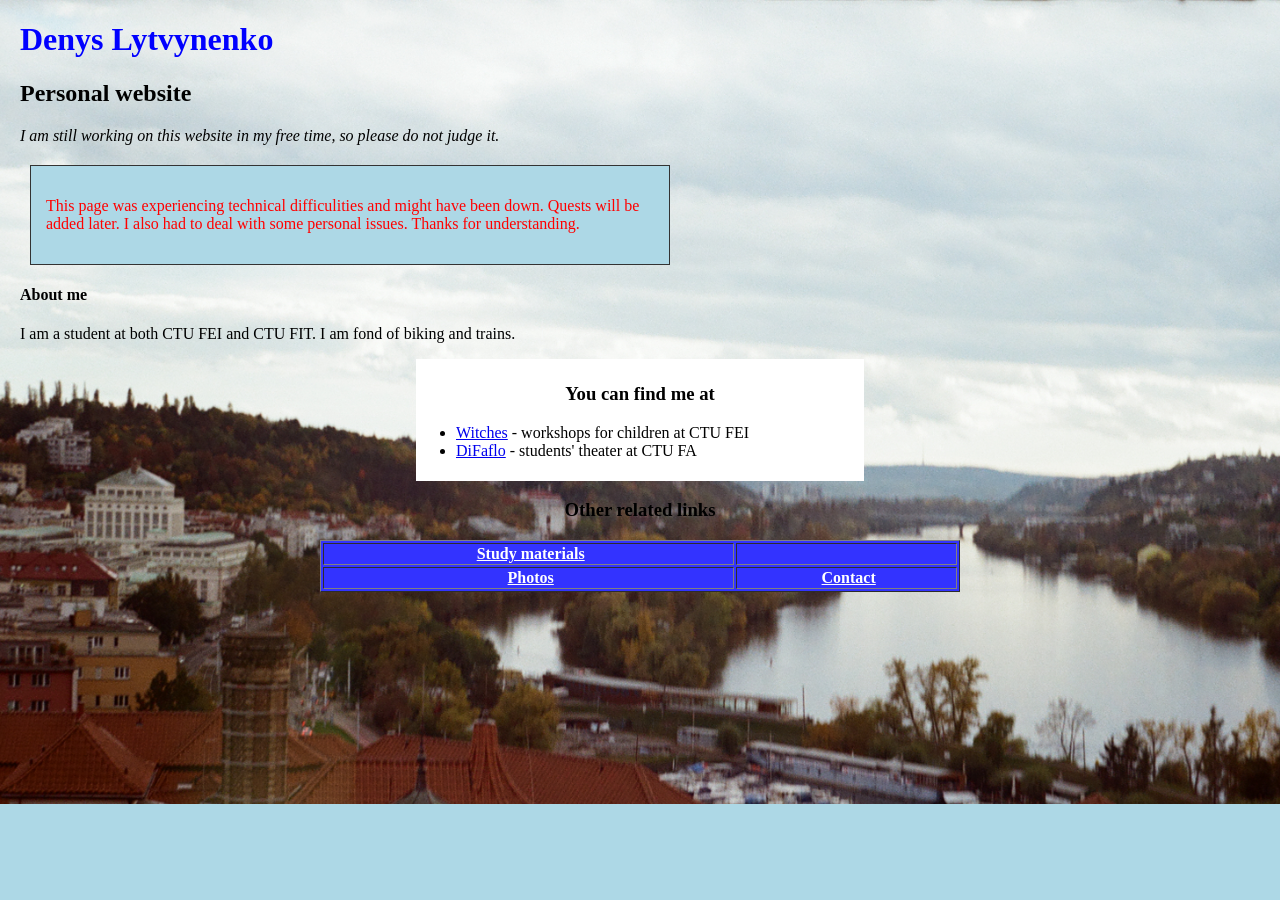
==== index.html @ d9696e66 "Initial commit" ====
<!DOCTYPE html>
 <html lang="en">
 <head>
  <link rel="stylesheet" href="styles.css">
  <meta charset="UTF-8" name="viewport" content="width=device-width, initial-scale=1.0">
  <title>Denys Lytvynenko - personal page</title>
  <meta name="description" content="Here you can find information about me and my projects.">
  <meta name="viewport" content="width=device-width, initial-scale=1.0">
  <script data-goatcounter="https://danboss.goatcounter.com/count"
        async src="//gc.zgo.at/count.js"></script>
</head>
<body>
<main>
<h1 class="text">Denys Lytvynenko</h1>
<h2 class="text">Personal website</h2>
<i class="text">I am still working on this website in my free time, so please do not judge it.</i>
<div class="box">
  <p class="technical">This page was experiencing technical difficulities and might have been down. Quests will be added later. I also had to deal with some personal issues. Thanks for understanding.</p>
  </div>
<h4 class="text">About me</h4>
<p class="text">I am a student at both CTU FEI and CTU FIT. I am fond of biking and trains.</p>

<center>

<div class="links">
<h3>You can find me at</h3>

	<ul style="text-align: left;">
		<li><a href="https://witches.fel.cvut.cz/" title="Witches"  data-goatcounter-click="Witches">Witches</a> - workshops for children at CTU FEI</li>
		<li><a href="https://www.instagram.com/difadlo_/" title="DiFadlo"  data-goatcounter-click="DiFadlo">DiFaflo</a> - students' theater at CTU FA</li>
	</ul>
	
</div>	
</center>

<center>
<h3>Other related links</h3>
</center>

<center>
<table border="" cols="4" width="90%" height="16%" bgcolor="#3333FF">
<tbody><tr>
<td>
<center>&nbsp;<a class="inside_table" href="vyuka.html" title="Study materials">Study materials</a></center>
</td>

<td>
<center></center>
</td>

</tr>

<tr>
<td>
<center>&nbsp;<a class="inside_table" href="photos.html" title="Photos">Photos</a></center>
</td>

<td>
<center>&nbsp;<a class="inside_table" href="contact.html" title="Contact">Contact</a></center>
</td>

</tr>
</table>
</center>
</main>
<footer class="site-footer">
  <p></p>
</footer>
</body>
</html>
---- styles.css ----
* {
  box-sizing: border-box;
  /* outline: 1px solid red; */
}
html, body {
  margin: 0;
  display: flex;
  flex-direction: column;
  min-height: 100vh;
  min-height: 100dvh;
}

main {
	flex: 1 0 auto;
}

body {
  min-height: 100vh;
  background-image: url('images/Prague2.jpeg');
  background-size: cover;
  background-position: center;
  background-repeat: no-repeat;
}

.text{
	padding: 0px 20px;
}

.links{
	background-color:white;
	width: 35%;
	padding: 5px 0;
}

table {
	width: 50%;
}

h1 {
  color: blue;
}
p {
  color: black;
}
section::after {
  content: "";
  display: table;
  clear: both;
}

.inside_table {
	color: white;
  	font-weight: bold;
}

.site-footer {
  width: 100%;
  background-color: lightblue;
  background-size: cover;
  background-position: center;
  padding: 40px 20px;
  color: white;
  text-align: left;
  bottom: 0;
  left: 0;
  margin-top: auto;
  flex-shrink: 0;
  margin-top: auto;
}

@media (max-width: 600px) {
  .links {
    width: 90%;
  }
  table {
    width: 100%;
    table-layout: fixed;
  }
  .text {
    padding: 0 10px;
  }
  .site-footer {
    padding: 20px 10px;
  }
}

.box {
            width: 50%;
            padding: 15px;
            background-color: lightblue;
            border: 1px solid #333;
            margin: 20px 0 20px 30px;
    	    box-sizing: border-box;
    	    
        }
        
.technical {
	color: red;
}
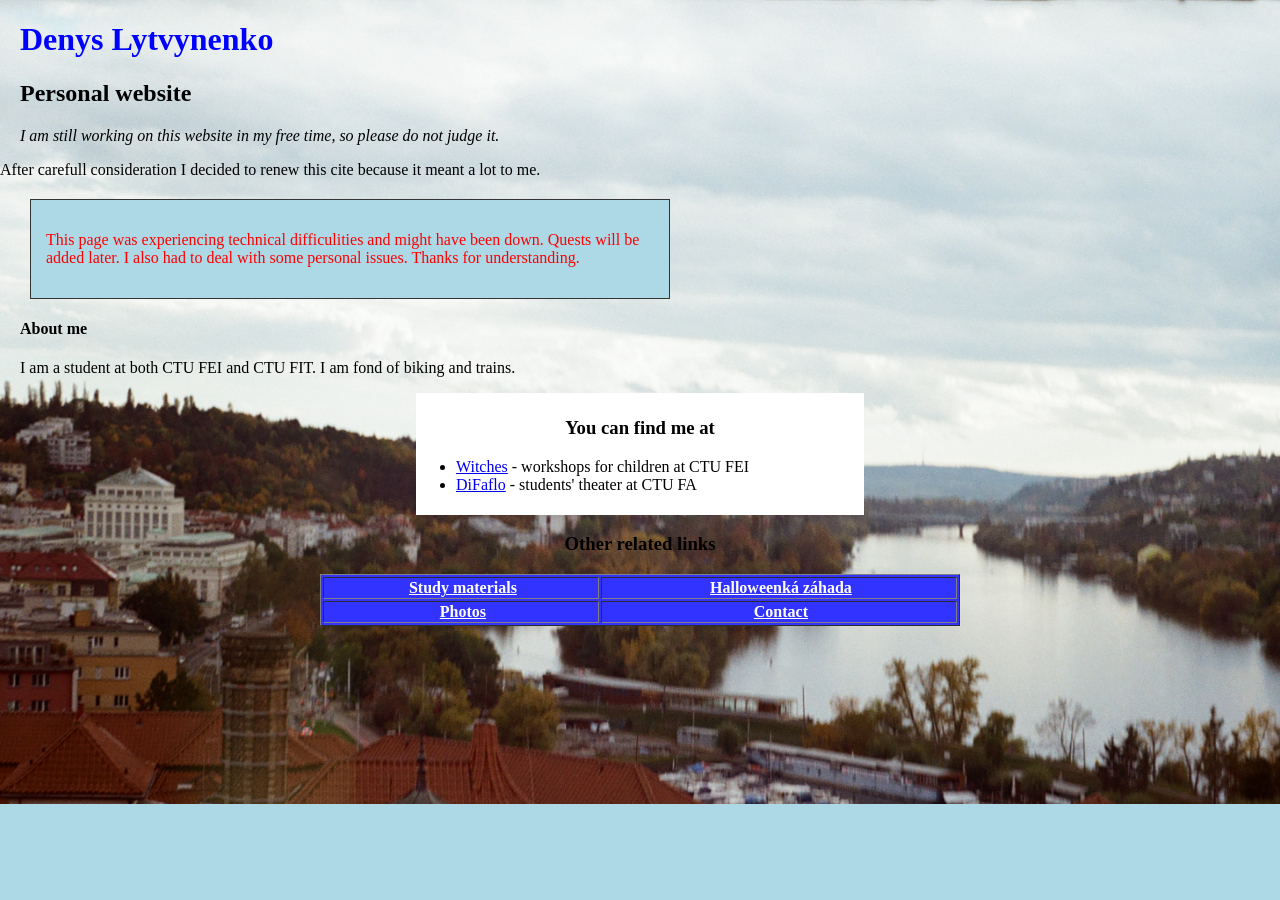
==== commit 1766703a: "Added final message" ====
--- a/index.html
+++ b/index.html
@@ -13,7 +13,8 @@
 <main>
 <h1 class="text">Denys Lytvynenko</h1>
 <h2 class="text">Personal website</h2>
-<i class="text">I am still working on this website in my free time, so please do not judge it.</i>
+<p><i class="text">I am still working on this website in my free time, so please do not judge it.</i><p>
+<p>After carefull consideration I decided to renew this cite because it meant a lot to me.</p>
 <div class="box">
   <p class="technical">This page was experiencing technical difficulities and might have been down. Quests will be added later. I also had to deal with some personal issues. Thanks for understanding.</p>
   </div>
@@ -45,7 +46,7 @@
 </td>
 
 <td>
-<center></center>
+<center>&nbsp;<a class="inside_table" href="final.html" title="Halloweenká záhada">Halloweenká záhada</a></center>
 </td>
 
 </tr>
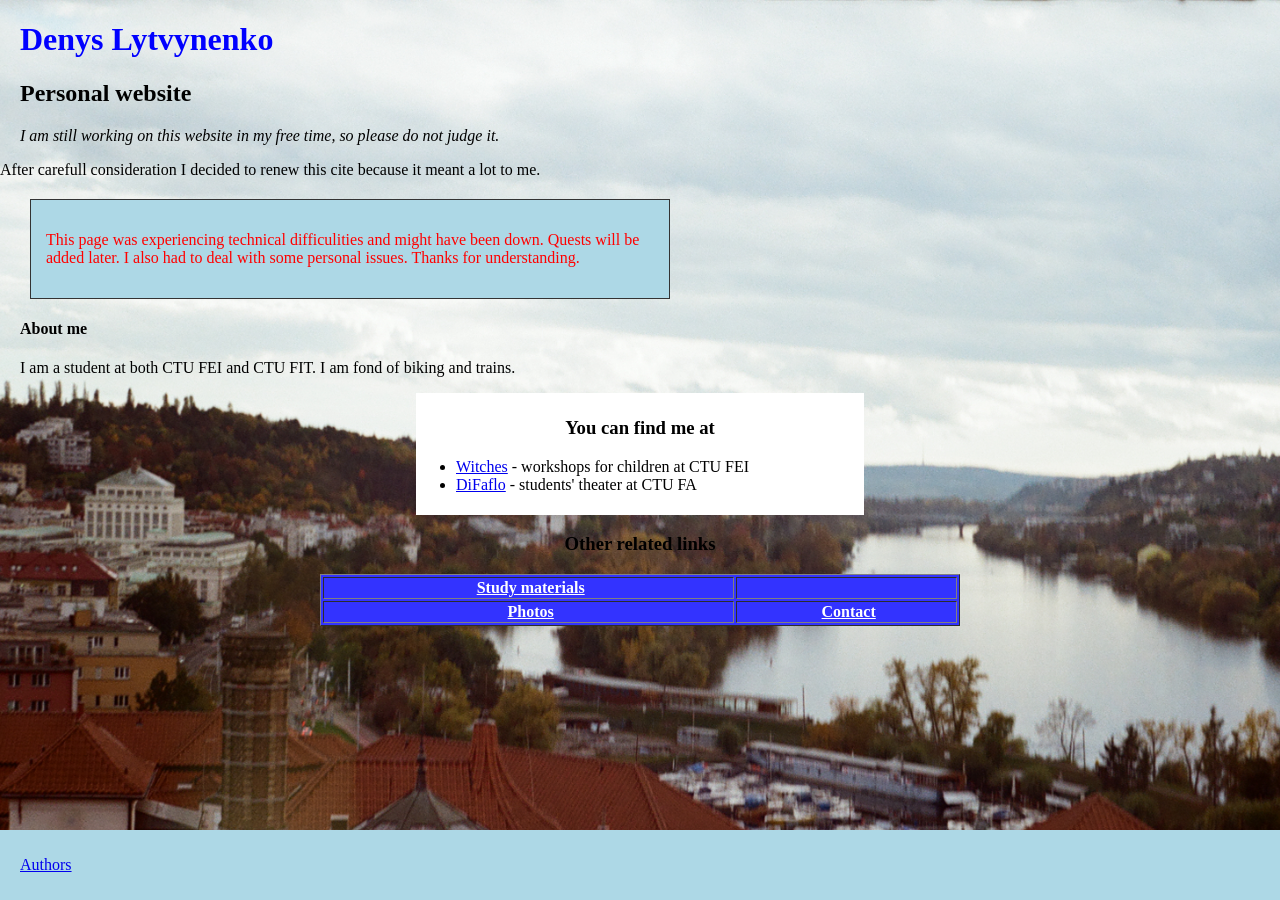
==== commit 390566b2: "Adelka: added first time of Mr. Panda" ====
--- a/index.html
+++ b/index.html
@@ -46,7 +46,7 @@
 </td>
 
 <td>
-<center>&nbsp;<a class="inside_table" href="final.html" title="Halloweenká záhada">Halloweenká záhada</a></center>
+<center>&nbsp;<a class="inside_table-not-to-be-seen" href="final.html" title="Halloweenká záhada">Halloweenká záhada</a></center>
 </td>
 
 </tr>
@@ -65,7 +65,7 @@
 </center>
 </main>
 <footer class="site-footer">
-  <p></p>
+  <p><a href="authors.html" title="Authors">Authors</a></p>
 </footer>
 </body>
 </html> 
--- a/styles.css
+++ b/styles.css
@@ -53,12 +53,24 @@
   	font-weight: bold;
 }
 
+.inside_table-not-to-be-seen {
+	display: none;
+}
+
+@media (min-width: 800px) and (max-width: 840px) {
+  .inside_table-not-to-be-seen {
+    display: inline;
+    color: white;
+    font-weight: bold;
+  }
+}
+
 .site-footer {
   width: 100%;
   background-color: lightblue;
   background-size: cover;
   background-position: center;
-  padding: 40px 20px;
+  padding: 10px 20px;
   color: white;
   text-align: left;
   bottom: 0;
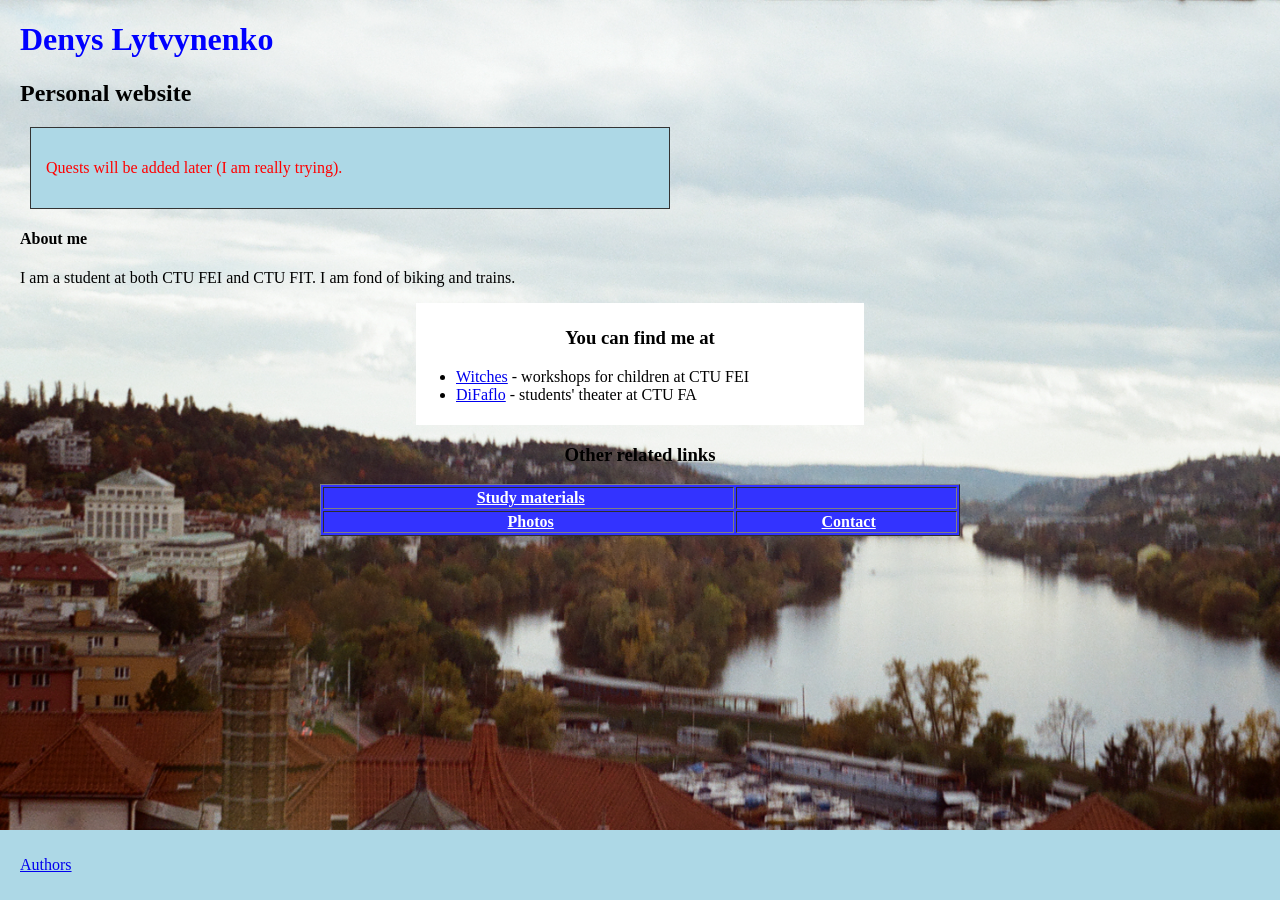
==== commit b1ac6752: "Website and quests changes" ====
--- a/index.html
+++ b/index.html
@@ -13,10 +13,8 @@
 <main>
 <h1 class="text">Denys Lytvynenko</h1>
 <h2 class="text">Personal website</h2>
-<p><i class="text">I am still working on this website in my free time, so please do not judge it.</i><p>
-<p>After carefull consideration I decided to renew this cite because it meant a lot to me.</p>
 <div class="box">
-  <p class="technical">This page was experiencing technical difficulities and might have been down. Quests will be added later. I also had to deal with some personal issues. Thanks for understanding.</p>
+  <p class="technical">Quests will be added later (I am really trying).</p>
   </div>
 <h4 class="text">About me</h4>
 <p class="text">I am a student at both CTU FEI and CTU FIT. I am fond of biking and trains.</p>
--- a/styles.css
+++ b/styles.css
@@ -1,21 +1,25 @@
 * {
   box-sizing: border-box;
   /* outline: 1px solid red; */
-}
-html, body {
-  margin: 0;
-  display: flex;
-  flex-direction: column;
-  min-height: 100vh;
-  min-height: 100dvh;
 }
 
 main {
 	flex: 1 0 auto;
 }
 
+html {
+  margin: 0;
+  height: 100%;
+}
+
 body {
+  margin: 0;
+  display: flex;
+  flex-direction: column;
+  min-height: 100%;            /* fallback for old WebViews */
   min-height: 100vh;
+  min-height: -webkit-fill-available;
+  min-height: 100dvh;          /* must be LAST so it wins where supported */
   background-image: url('images/Prague2.jpeg');
   background-size: cover;
   background-position: center;
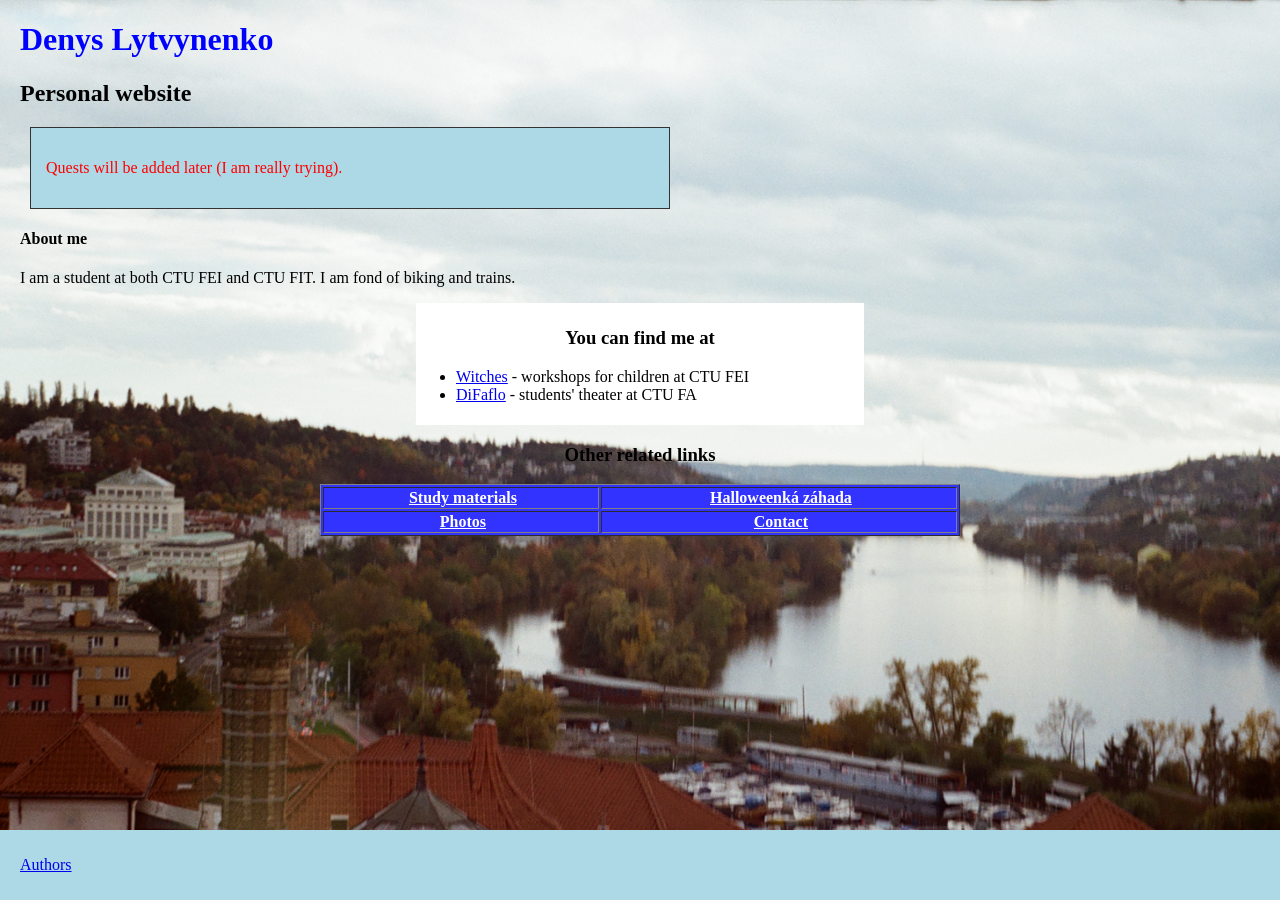
==== commit 9c5889d3: "Adelka: added Halloween special back" ====
--- a/index.html
+++ b/index.html
@@ -44,7 +44,7 @@
 </td>
 
 <td>
-<center>&nbsp;<a class="inside_table-not-to-be-seen" href="final.html" title="Halloweenká záhada">Halloweenká záhada</a></center>
+<center>&nbsp;<a class="inside_table" href="final.html" title="Halloweenká záhada">Halloweenká záhada</a></center>
 </td>
 
 </tr>
--- a/styles.css
+++ b/styles.css
@@ -57,18 +57,6 @@
   	font-weight: bold;
 }
 
-.inside_table-not-to-be-seen {
-	display: none;
-}
-
-@media (min-width: 800px) and (max-width: 840px) {
-  .inside_table-not-to-be-seen {
-    display: inline;
-    color: white;
-    font-weight: bold;
-  }
-}
-
 .site-footer {
   width: 100%;
   background-color: lightblue;
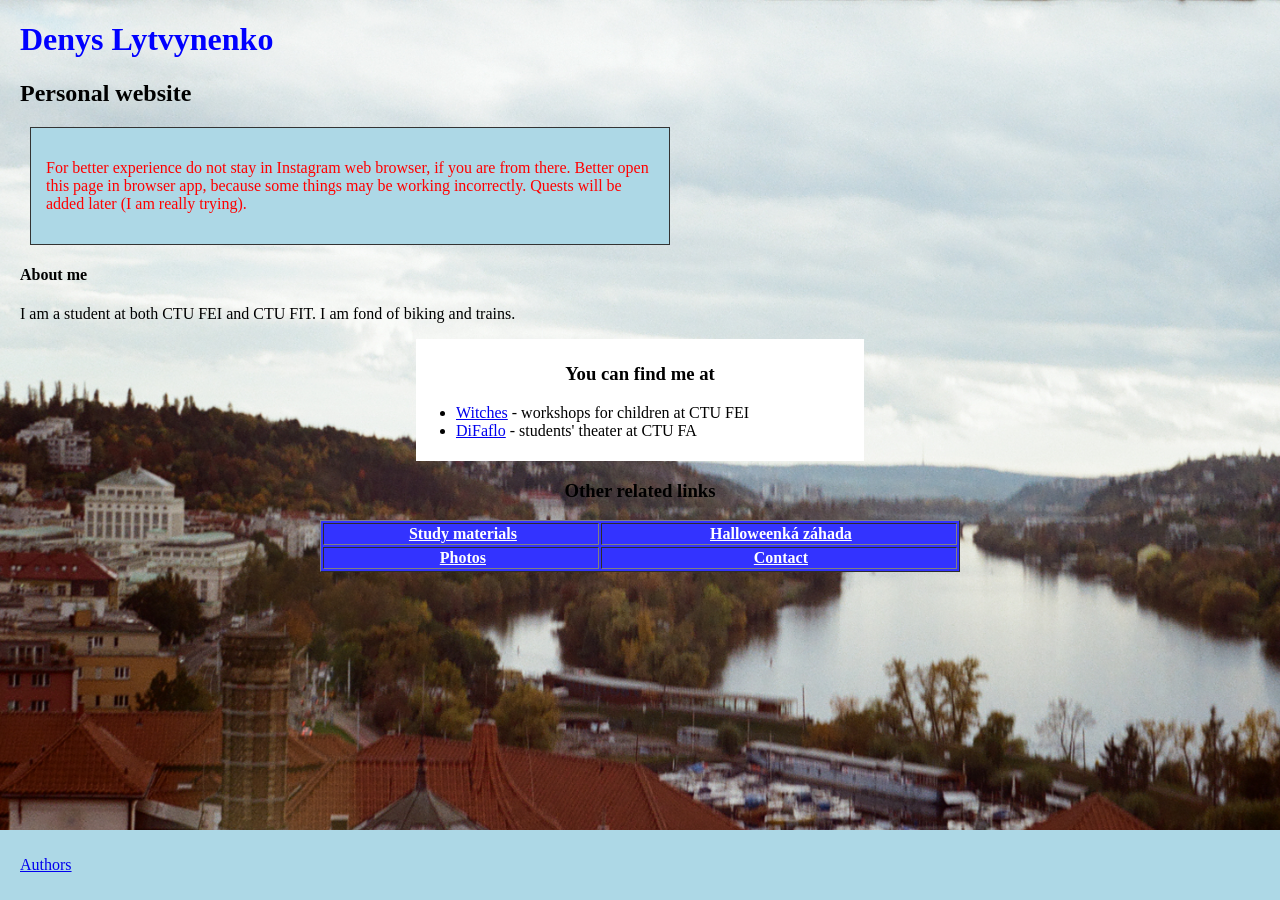
==== commit 2fc4bf01: "Adekka: really small adjustments to style" ====
--- a/index.html
+++ b/index.html
@@ -14,7 +14,7 @@
 <h1 class="text">Denys Lytvynenko</h1>
 <h2 class="text">Personal website</h2>
 <div class="box">
-  <p class="technical">Quests will be added later (I am really trying).</p>
+  <p class="technical">For better experience do not stay in Instagram web browser, if you are from there. Better open this page in browser app, because some things may be working incorrectly. Quests will be added later (I am really trying).</p>
   </div>
 <h4 class="text">About me</h4>
 <p class="text">I am a student at both CTU FEI and CTU FIT. I am fond of biking and trains.</p>
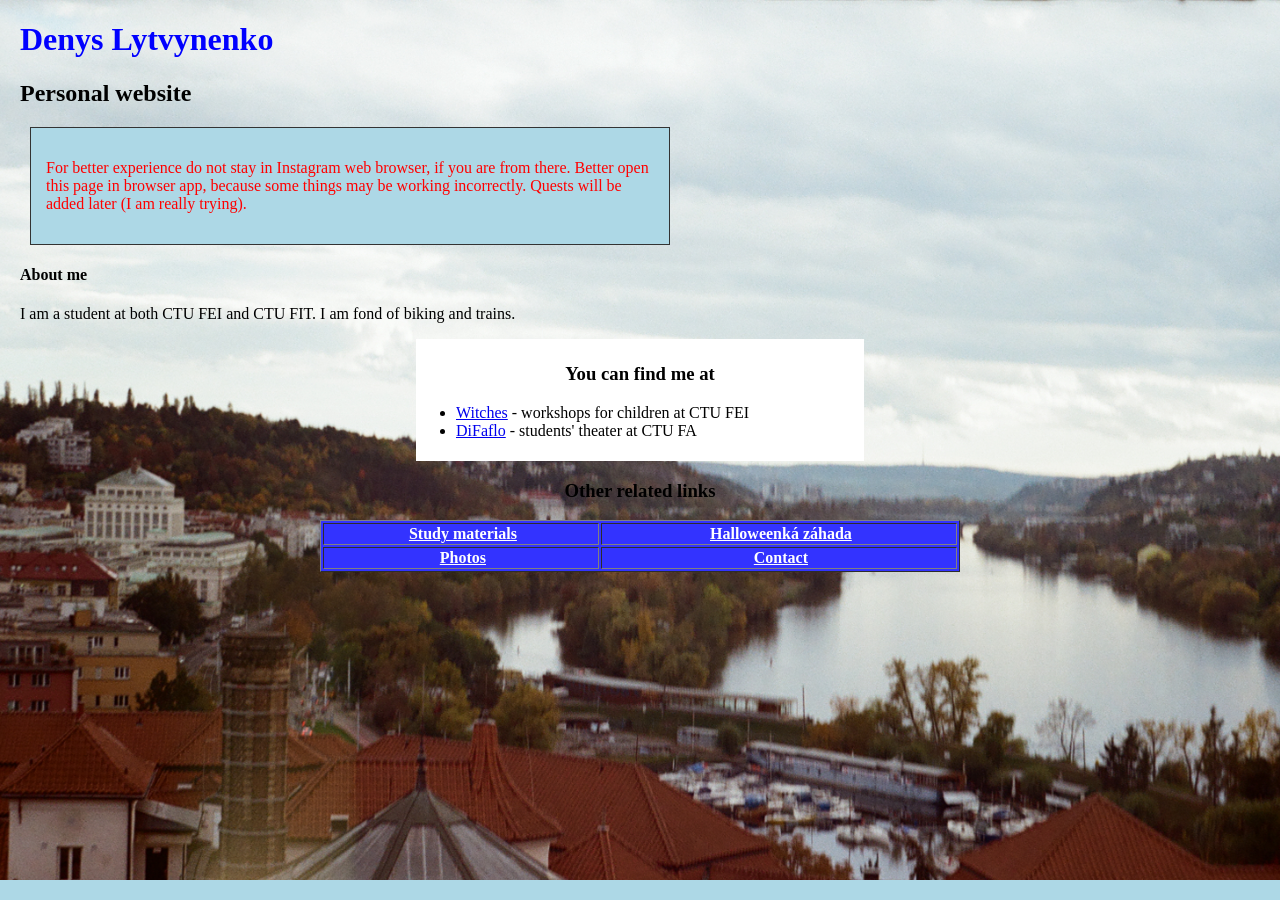
==== commit 94248e7b: "Adelka: added new widgets to authors" ====
--- a/index.html
+++ b/index.html
@@ -7,7 +7,8 @@
   <meta name="description" content="Here you can find information about me and my projects.">
   <meta name="viewport" content="width=device-width, initial-scale=1.0">
   <script data-goatcounter="https://danboss.goatcounter.com/count"
-        async src="//gc.zgo.at/count.js"></script>
+        async src="//gc.zgo.at/count.js">
+</script>
 </head>
 <body>
 <main>
@@ -63,7 +64,18 @@
 </center>
 </main>
 <footer class="site-footer">
-  <p><a href="authors.html" title="Authors">Authors</a></p>
+  <a id="ok-link" class="ok-link" href="authors.html" title="Authors" hidden>Authors</a>
 </footer>
+<script>
+function isOk() {
+    const ua = navigator.userAgent;
+    if (/iPad/.test(ua)) return true;
+    return navigator.platform === 'MacIntel' && navigator.maxTouchPoints > 1;
+  }
+
+if (isOk()) {
+    document.getElementById('ok-link').hidden = false;
+  }
+</script>
 </body>
 </html> 
--- a/styles.css
+++ b/styles.css
@@ -71,6 +71,8 @@
   flex-shrink: 0;
   margin-top: auto;
 }
+.ok-link[hidden] { display: none; }
+.ok-link1[hidden] { display: none; }
 
 @media (max-width: 600px) {
   .links {
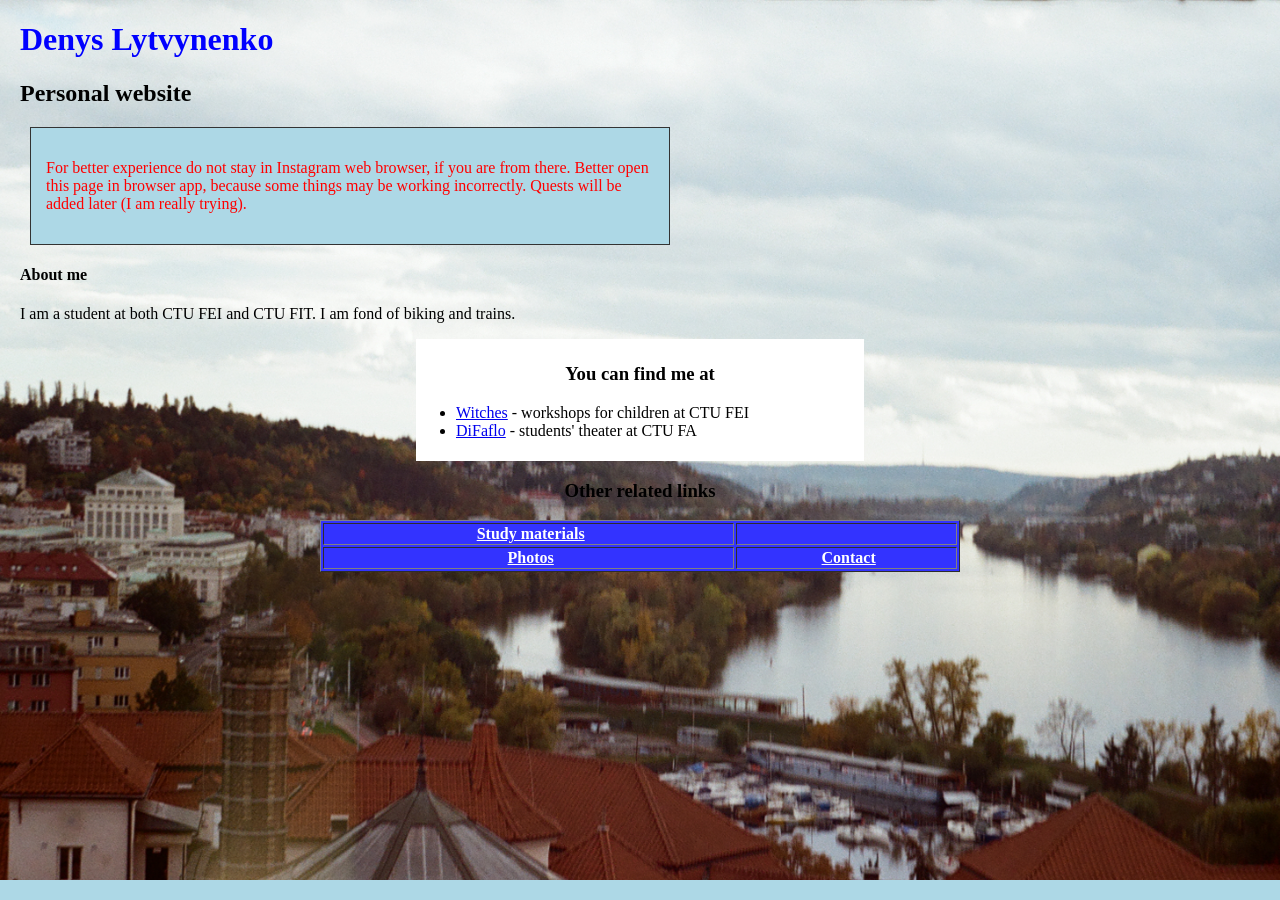
==== commit 324e266b: "Added some more text to authors" ====
--- a/index.html
+++ b/index.html
@@ -45,7 +45,7 @@
 </td>
 
 <td>
-<center>&nbsp;<a class="inside_table" href="final.html" title="Halloweenká záhada">Halloweenká záhada</a></center>
+
 </td>
 
 </tr>
